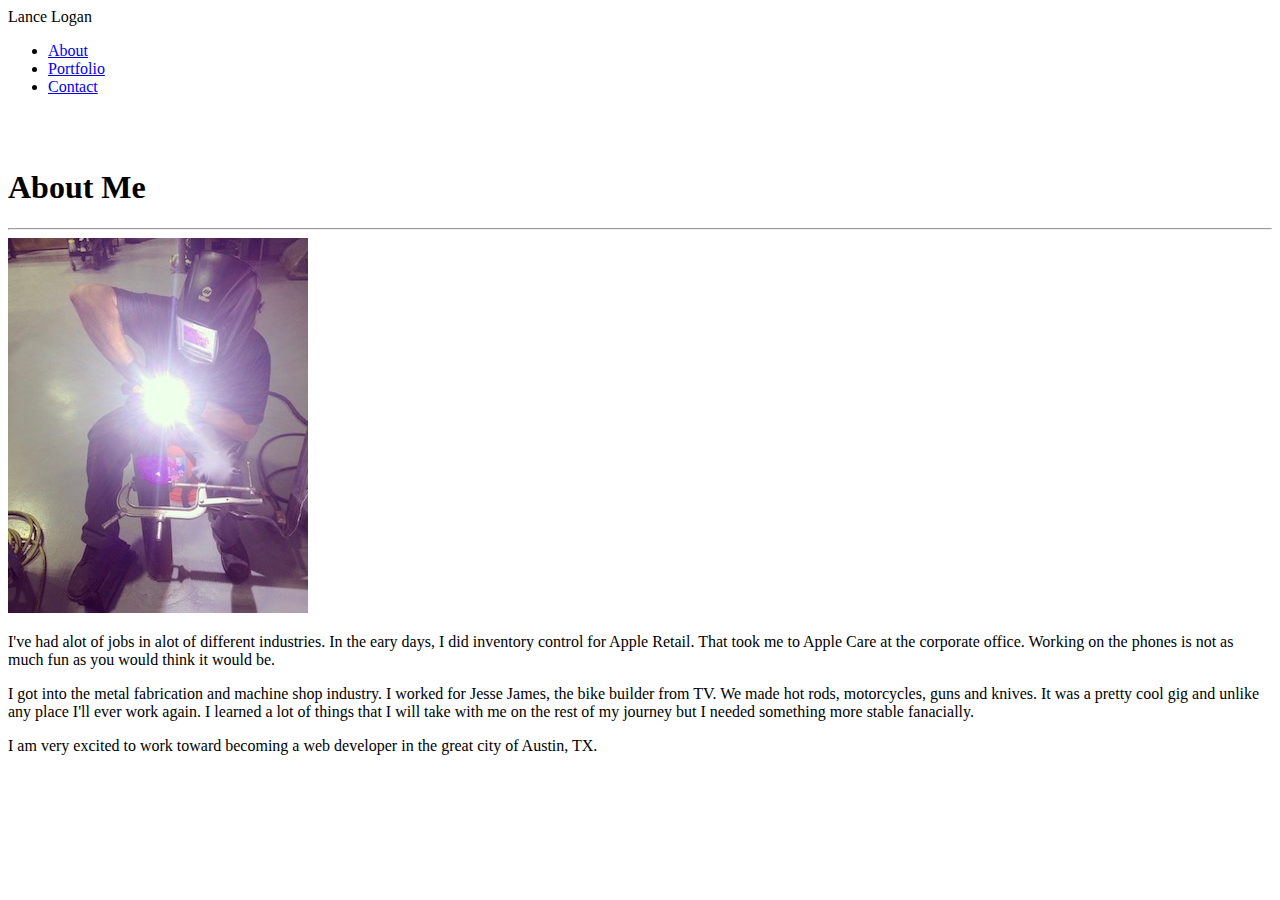
==== index.html @ 69dcea3d "started about" ====
<!DOCTYPE html>
<html>
<head>
    <meta charset="utf-8" />
    <meta http-equiv="X-UA-Compatible" content="IE=edge">
    <title>About | Lance Logan</title>
    <meta name="viewport" content="width=device-width, initial-scale=1">
    <link rel="stylesheet" href="https://stackpath.bootstrapcdn.com/bootstrap/4.1.3/css/bootstrap.min.css" integrity="sha384-MCw98/SFnGE8fJT3GXwEOngsV7Zt27NXFoaoApmYm81iuXoPkFOJwJ8ERdknLPMO" crossorigin="anonymous">
    <link rel="stylesheet" type="text/css" media="screen" href="main.css" />
    <script src="main.js"></script>
</head>
<body>
    <!--NAVBAR-->
    <nav class="navbar navbar-light bg-dark">
        <span class="navbar-brand mb-0 h1">Lance Logan</span>
        <ul class="nav justify-content-end">
            <li class="nav-item">
              <a class="nav-link active" href="index.html">About</a>
            </li>
            <li class="nav-item">
              <a class="nav-link" href="portfolio.html">Portfolio</a>
            </li>
            <li class="nav-item">
              <a class="nav-link" href="contact.html">Contact</a>
            </li>
          </ul>
    </nav>
    <br>
    <br>

    <!--CONTENT-->
    <div class="container">
        <div class="row">
            <div class="col-12">
                <h1 class="logo">About Me</h1><hr>
            </div>                
        </div>
        <div class="row">
            <div class="col-sm-6 col-lg-4 col-xl-3">
                <img src="assets/images/weld.jpg"> 
            </div>
            <div class="col-8">
                <p>I've had alot of jobs in alot of different industries. In the eary days, I did inventory control for Apple Retail. That took me to Apple Care at the corporate office. Working on the phones is not as much fun as you would think it would be.</p>
                <p>I got into the metal fabrication and machine shop industry. I worked for Jesse James, the bike builder from TV. We made hot rods, motorcycles, guns and knives. It was a pretty cool gig and unlike any place I'll ever work again. I learned a lot of things that I will take with me on the rest of my journey but I needed something more stable fanacially.</p>
                <p>I am very excited to work toward becoming a web developer in the great city of Austin, TX.</p>
            </div>
        </div>
        


    </div>


    
</body>
</html>
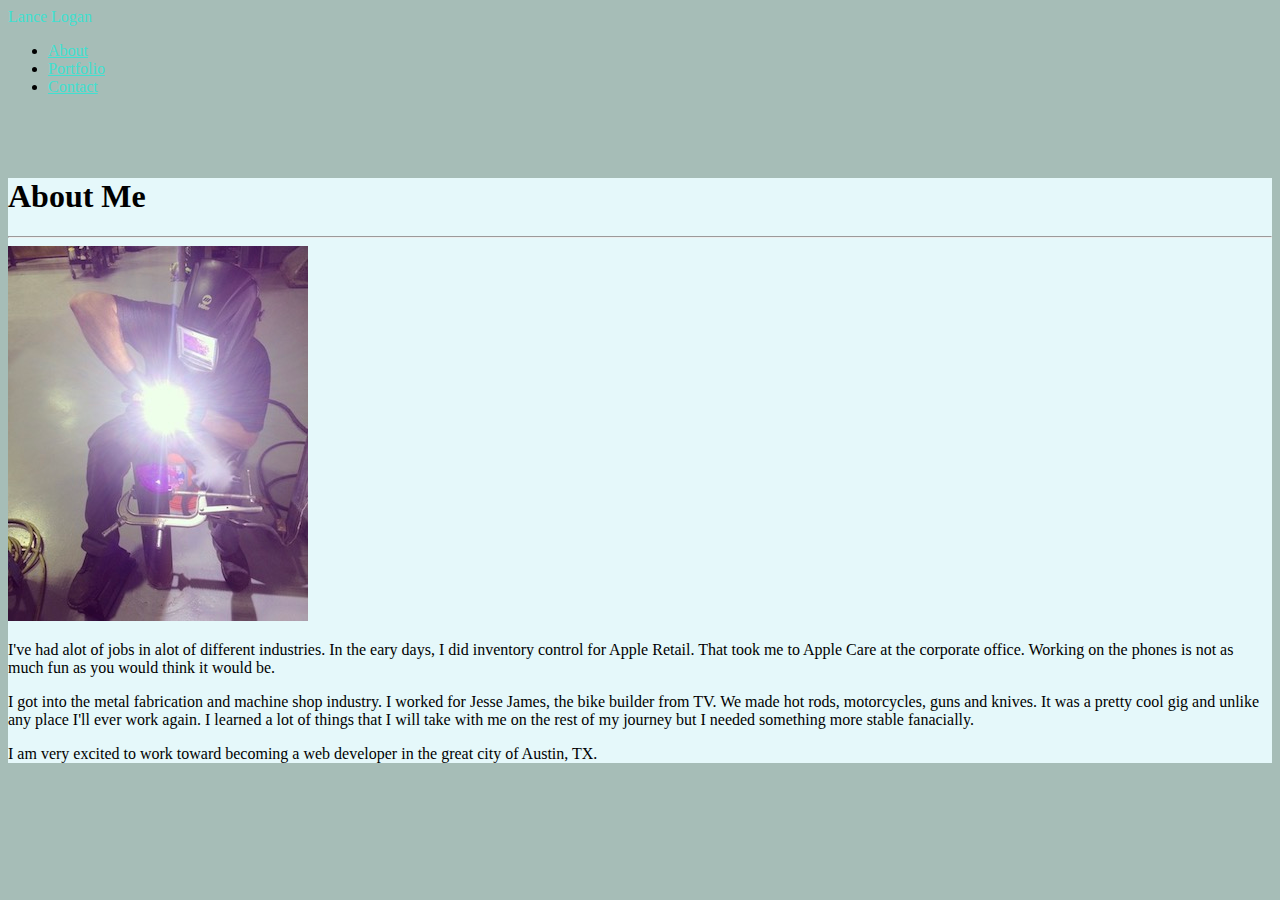
==== commit 54d09495: "initial portfolio with cats" ====
--- a/index.html
+++ b/index.html
@@ -1,56 +1,75 @@
 <!DOCTYPE html>
 <html>
+
 <head>
     <meta charset="utf-8" />
     <meta http-equiv="X-UA-Compatible" content="IE=edge">
     <title>About | Lance Logan</title>
     <meta name="viewport" content="width=device-width, initial-scale=1">
-    <link rel="stylesheet" href="https://stackpath.bootstrapcdn.com/bootstrap/4.1.3/css/bootstrap.min.css" integrity="sha384-MCw98/SFnGE8fJT3GXwEOngsV7Zt27NXFoaoApmYm81iuXoPkFOJwJ8ERdknLPMO" crossorigin="anonymous">
-    <link rel="stylesheet" type="text/css" media="screen" href="main.css" />
+    <link rel="stylesheet" href="https://stackpath.bootstrapcdn.com/bootstrap/4.1.3/css/bootstrap.min.css" integrity="sha384-MCw98/SFnGE8fJT3GXwEOngsV7Zt27NXFoaoApmYm81iuXoPkFOJwJ8ERdknLPMO"
+        crossorigin="anonymous">
+    <link rel="stylesheet" type="text/css" media="screen" href="assets/style.css" />
     <script src="main.js"></script>
 </head>
+
 <body>
+
     <!--NAVBAR-->
-    <nav class="navbar navbar-light bg-dark">
-        <span class="navbar-brand mb-0 h1">Lance Logan</span>
-        <ul class="nav justify-content-end">
-            <li class="nav-item">
-              <a class="nav-link active" href="index.html">About</a>
-            </li>
-            <li class="nav-item">
-              <a class="nav-link" href="portfolio.html">Portfolio</a>
-            </li>
-            <li class="nav-item">
-              <a class="nav-link" href="contact.html">Contact</a>
-            </li>
-          </ul>
+    <nav class="navbar navbar-light bg-dark fixed-top">
+        <span id="name" class="navbar-brand  mb-0 h1">Lance Logan</span>
+        <div class"collapse navbar-collapse">
+            <ul class="nav justify-content-end">
+                <li class="nav-item">
+                    <a class="nav-link active" href="index.html">About</a>
+                </li>
+                <li class="nav-item">
+                    <a class="nav-link" href="portfolio.html">Portfolio</a>
+                </li>
+                <li class="nav-item">
+                    <a class="nav-link" href="contact.html">Contact</a>
+                </li>
+            </ul>
+        </div>
     </nav>
     <br>
     <br>
 
-    <!--CONTENT-->
-    <div class="container">
-        <div class="row">
-            <div class="col-12">
-                <h1 class="logo">About Me</h1><hr>
-            </div>                
-        </div>
-        <div class="row">
-            <div class="col-sm-6 col-lg-4 col-xl-3">
-                <img src="assets/images/weld.jpg"> 
+    
+        <!--CONTENT-->
+        <div class="container">
+            <div class="row">
+                <div class="col-12">
+                    <h1 class="about-me">About Me</h1>
+                    <hr>
+                </div>
             </div>
-            <div class="col-8">
-                <p>I've had alot of jobs in alot of different industries. In the eary days, I did inventory control for Apple Retail. That took me to Apple Care at the corporate office. Working on the phones is not as much fun as you would think it would be.</p>
-                <p>I got into the metal fabrication and machine shop industry. I worked for Jesse James, the bike builder from TV. We made hot rods, motorcycles, guns and knives. It was a pretty cool gig and unlike any place I'll ever work again. I learned a lot of things that I will take with me on the rest of my journey but I needed something more stable fanacially.</p>
-                <p>I am very excited to work toward becoming a web developer in the great city of Austin, TX.</p>
+            <div class="row">
+                <div class="col-xs-12 col-sm-12 col-lg-4 col-xl-4"  >
+                    <img src="assets/images/weld.jpg" class="imgwrapper" class="img-responsive">
+                </div>
+                <div class="col-8">
+                    <p>I've had alot of jobs in alot of different industries. In the eary days, I did inventory control for
+                        Apple Retail. That took me to Apple Care at the corporate office. Working on the phones is not as
+                        much fun as you would think it would be.</p>
+                    <p>I got into the metal fabrication and machine shop industry. I worked for Jesse James, the bike builder
+                        from TV. We made hot rods, motorcycles, guns and knives. It was a pretty cool gig and unlike any
+                        place I'll ever work again. I learned a lot of things that I will take with me on the rest of my
+                        journey but I needed something more stable fanacially.</p>
+                    <p>I am very excited to work toward becoming a web developer in the great city of Austin, TX.</p>
+                </div>
             </div>
-        </div>
-        
 
 
-    </div>
 
+        </div>
+    
 
-    
+    <script src="https://code.jquery.com/jquery-3.3.1.slim.min.js" integrity="sha384-q8i/X+965DzO0rT7abK41JStQIAqVgRVzpbzo5smXKp4YfRvH+8abtTE1Pi6jizo"
+        crossorigin="anonymous"></script>
+    <script src="https://cdnjs.cloudflare.com/ajax/libs/popper.js/1.14.3/umd/popper.min.js" integrity="sha384-ZMP7rVo3mIykV+2+9J3UJ46jBk0WLaUAdn689aCwoqbBJiSnjAK/l8WvCWPIPm49"
+        crossorigin="anonymous"></script>
+    <script src="https://stackpath.bootstrapcdn.com/bootstrap/4.1.3/js/bootstrap.min.js" integrity="sha384-ChfqqxuZUCnJSK3+MXmPNIyE6ZbWh2IMqE241rYiqJxyMiZ6OW/JmZQ5stwEULTy"
+        crossorigin="anonymous"></script>
 </body>
+
 </html>--- a/assets/style.css
+++ b/assets/style.css
@@ -0,0 +1,57 @@
+/* GLOBAL */
+body{
+    background-color: #a6bdb7;
+    
+}
+
+/* NAVBAR */
+nav{
+    width:100%;
+}
+#name, .nav-link{
+    color: turquoise;
+}
+
+/*CONTENT*/
+.container{
+    background-color: #e5f8fa;
+}
+
+.about-me{
+    margin-top: 30px;
+}
+
+
+imgwrapper{
+    width: 100%;
+}
+
+.one{
+    background: url(images/cat.jpg);
+    height: 250px;
+    width: 250px;
+}
+
+.two{
+    background: url(images/cat.jpg);
+    height: 250px;
+    width: 250px;
+}
+
+.three{
+    background: url(images/cat.jpg);
+    height: 250px;
+    width: 250px;
+}
+
+.four{
+    background: url(images/cat.jpg);
+    height: 250px;
+    width: 250px;
+}
+
+.five{
+    background: url(images/cat.jpg);
+    height: 250px;
+    width: 250px;
+}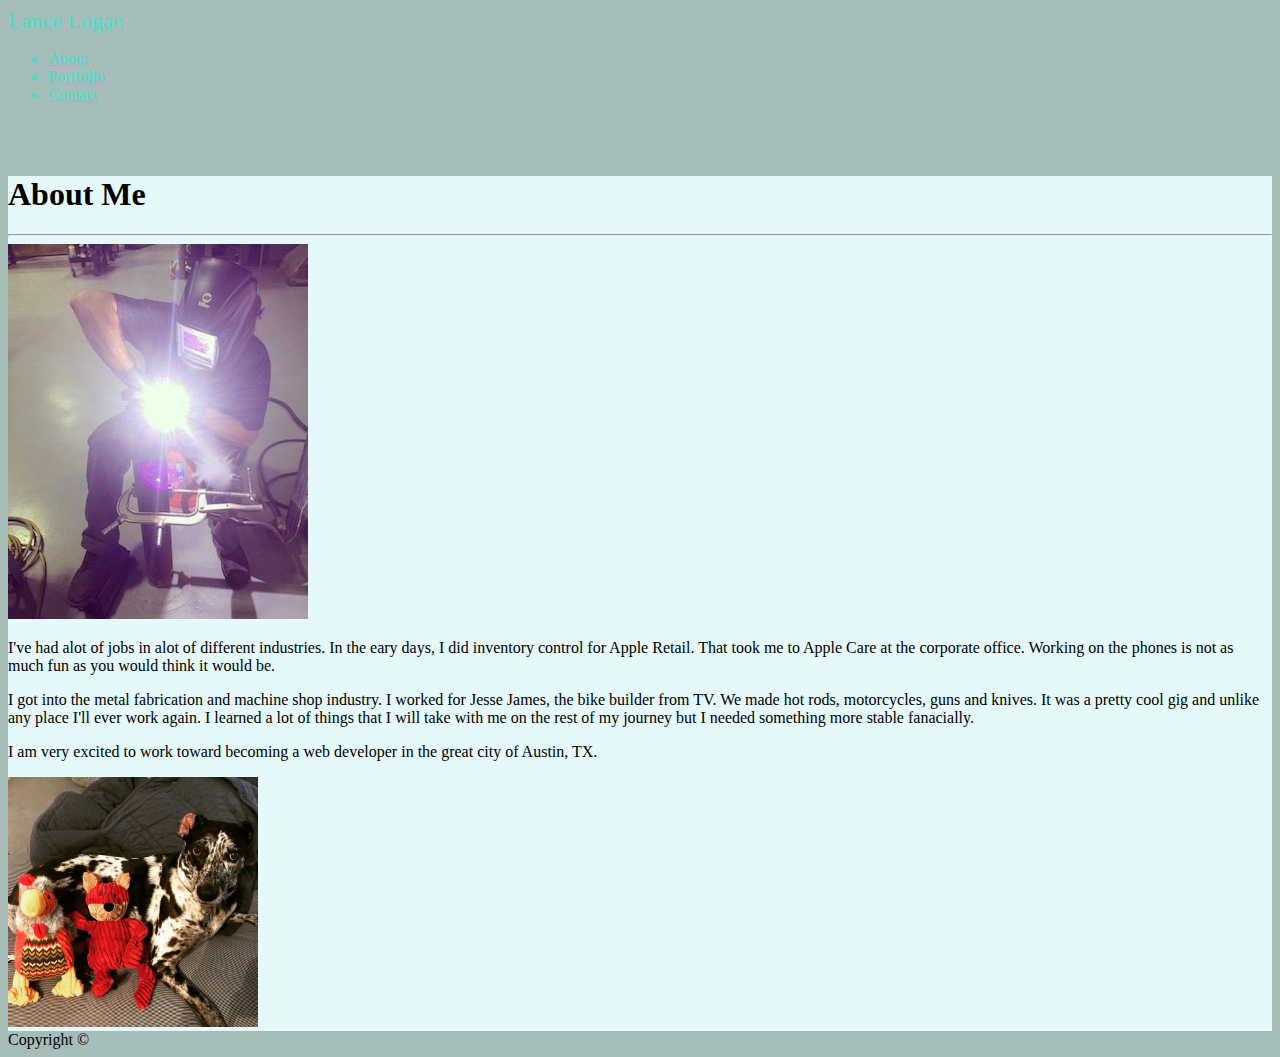
==== commit 0f36f0b8: "fixed navbar" ====
--- a/index.html
+++ b/index.html
@@ -17,7 +17,7 @@
     <!--NAVBAR-->
     <nav class="navbar navbar-light bg-dark fixed-top">
         <span id="name" class="navbar-brand  mb-0 h1">Lance Logan</span>
-        <div class"collapse navbar-collapse">
+        <div class "collapse navbar-collapse">
             <ul class="nav justify-content-end">
                 <li class="nav-item">
                     <a class="nav-link active" href="index.html">About</a>
@@ -34,35 +34,48 @@
     <br>
     <br>
 
-    
-        <!--CONTENT-->
-        <div class="container">
-            <div class="row">
-                <div class="col-12">
-                    <h1 class="about-me">About Me</h1>
-                    <hr>
-                </div>
+
+    <!--CONTENT-->
+    <div class="container my-4 rounded border">
+        <div class="row">
+            <div class="col-12">
+                <h1 class="about-me">About Me</h1>
+                <hr>
             </div>
-            <div class="row">
-                <div class="col-xs-12 col-sm-12 col-lg-4 col-xl-4"  >
-                    <img src="assets/images/weld.jpg" class="imgwrapper" class="img-responsive">
-                </div>
-                <div class="col-8">
-                    <p>I've had alot of jobs in alot of different industries. In the eary days, I did inventory control for
-                        Apple Retail. That took me to Apple Care at the corporate office. Working on the phones is not as
-                        much fun as you would think it would be.</p>
-                    <p>I got into the metal fabrication and machine shop industry. I worked for Jesse James, the bike builder
-                        from TV. We made hot rods, motorcycles, guns and knives. It was a pretty cool gig and unlike any
-                        place I'll ever work again. I learned a lot of things that I will take with me on the rest of my
-                        journey but I needed something more stable fanacially.</p>
-                    <p>I am very excited to work toward becoming a web developer in the great city of Austin, TX.</p>
-                </div>
+        </div>
+        <div class="row">
+            <div class="col-xs-12 col-sm-12 col-lg-6 col-xl-4">
+                <img src="assets/images/weld.jpg" class="imgwrapper mb-4 rounded" class="img-responsive img-fluid">
             </div>
+            <div class="col-xs-12 col-sm-8 col-md-8 col-lg-8 col-xl-8">
+                <p>I've had alot of jobs in alot of different industries. In the eary days, I did inventory control for Apple
+                    Retail. That took me to Apple Care at the corporate office. Working on the phones is not as much fun
+                    as you would think it would be.</p>
+                <p>I got into the metal fabrication and machine shop industry. I worked for Jesse James, the bike builder from
+                    TV. We made hot rods, motorcycles, guns and knives. It was a pretty cool gig and unlike any place I'll
+                    ever work again. I learned a lot of things that I will take with me on the rest of my journey but I needed
+                    something more stable fanacially.</p>
+                <p>I am very excited to work toward becoming a web developer in the great city of Austin, TX.</p>
+            </div>
+        </div>
+
+        <div class- "row">
+            <div class=" col-12 text-center ">
+                <img src="assets/images/sugar-toys.JPG" alt="Lance Welding" class="rounded-circle " id="sugar">
+            </div>
+        </div>
 
 
 
+    </div>
+    <!--FOOTER-->
+    <footer class="footer fixed-bottom container-fluid bg-dark py-3 text-center">
+        <div class="container-fluid">
+            <span class="text-muted">Copyright &copy;</span>
         </div>
-    
+    </footer>
+
+
 
     <script src="https://code.jquery.com/jquery-3.3.1.slim.min.js" integrity="sha384-q8i/X+965DzO0rT7abK41JStQIAqVgRVzpbzo5smXKp4YfRvH+8abtTE1Pi6jizo"
         crossorigin="anonymous"></script>
--- a/assets/style.css
+++ b/assets/style.css
@@ -8,8 +8,14 @@
 nav{
     width:100%;
 }
-#name, .nav-link{
+#name, 
+.nav-link, 
+.nav-item{
     color: turquoise;
+}
+
+#name{
+    font-size: 22px;
 }
 
 /*CONTENT*/
@@ -18,7 +24,13 @@
 }
 
 .about-me{
-    margin-top: 30px;
+    margin-top: 20px;
+}
+
+#sugar{
+    height: 250px;
+    width: 250px;
+    ima 
 }
 
 
@@ -30,6 +42,18 @@
     background: url(images/cat.jpg);
     height: 250px;
     width: 250px;
+    
+}
+
+#wordguess,
+#rpg,
+#trivia,
+#rutgers,
+#rock{
+    width: 250px;
+    text-align: center;
+    
+    
 }
 
 .two{
@@ -54,4 +78,8 @@
     background: url(images/cat.jpg);
     height: 250px;
     width: 250px;
+}
+
+.footer{
+    position: static;
 }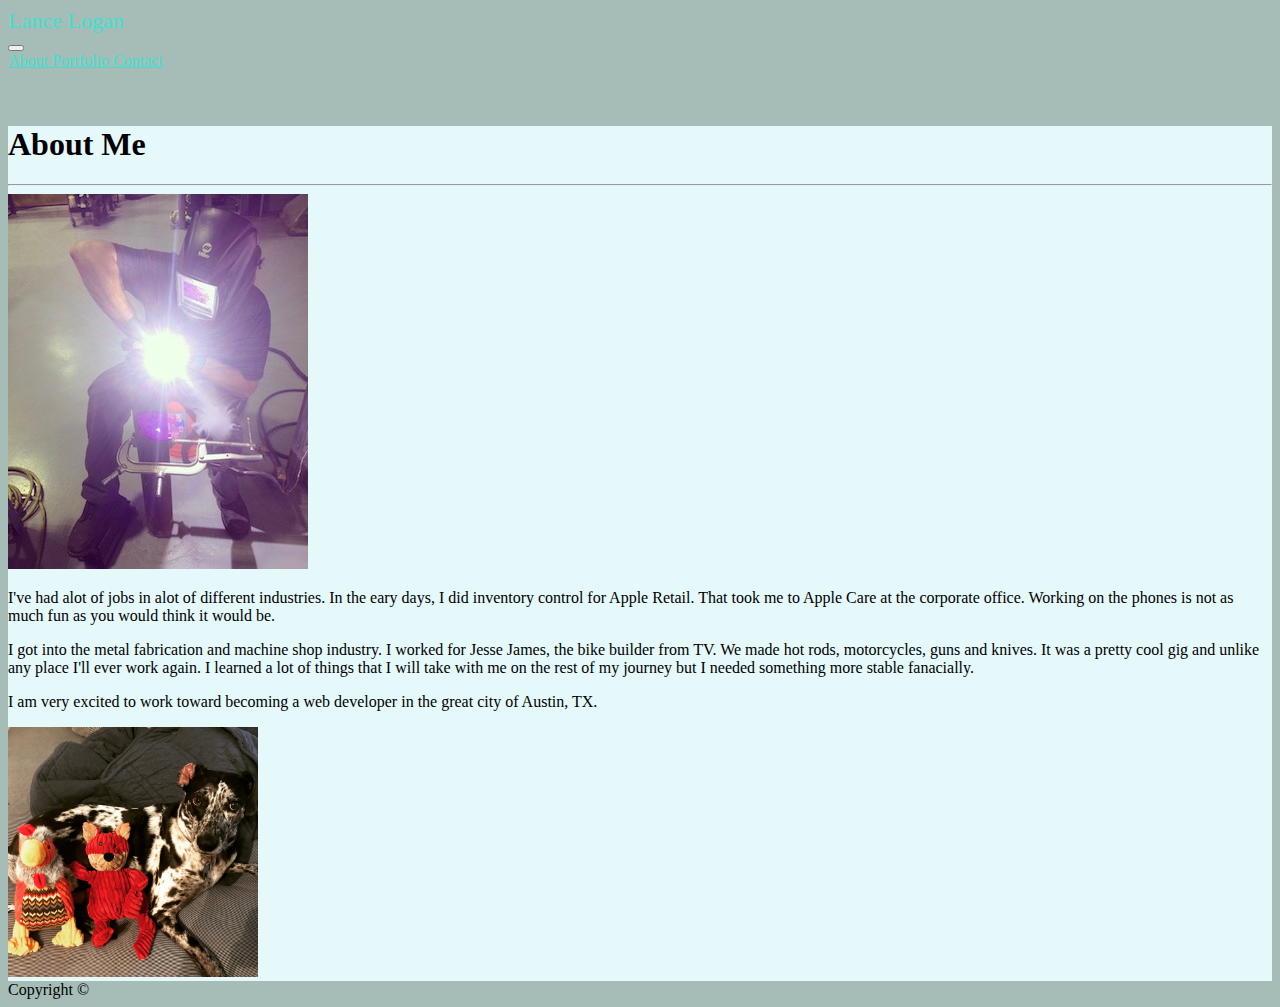
==== commit c0d93be5: "final" ====
--- a/index.html
+++ b/index.html
@@ -15,6 +15,44 @@
 <body>
 
     <!--NAVBAR-->
+    <nav class="navbar navbar-toggleable-sm navbar-expand-lg navbar-light bg-dark fixed-top">
+        <span id="name" class="navbar-brand  mb-0 h1">Lance Logan</span>
+        <div class "collapse navbar-collapse">
+            <button class="navbar-toggler" data-toggle="collapse" data-target="#nav-links">
+                <span class="navbar-toggler-icon"></span>
+            </button>
+            <div class="collapse navbar-collapse" id="nav-links">
+                <div class="navbar-nav">
+                    <a class="nav-item nav-link" href="index.html">
+                        <span class="about">About</span>
+                    </a>
+                    <a class="nav-item nav-link" href="portfolio.html">
+                        <span class="about">Portfolio</span>
+                    </a>
+                    <a class="nav-item nav-link" href="contact.html">
+                        <span class="about">Contact</span>
+                    </a>
+                </div>
+            </div>
+
+            <!--
+            <ul class="nav justify-content-end">
+                <li class="nav-item">
+                    <a class="nav-link active" href="index.html">About</a>
+                </li>
+                <li class="nav-item">
+                    <a class="nav-link" href="portfolio.html">Portfolio</a>
+                </li>
+                <li class="nav-item">
+                    <a class="nav-link" href="contact.html">Contact</a>
+                </li>
+            </ul>-->
+        </div>
+    </nav>
+    <br>
+    <br>
+
+    <!--NAVBAR
     <nav class="navbar navbar-light bg-dark fixed-top">
         <span id="name" class="navbar-brand  mb-0 h1">Lance Logan</span>
         <div class "collapse navbar-collapse">
@@ -33,7 +71,7 @@
     </nav>
     <br>
     <br>
-
+-->
 
     <!--CONTENT-->
     <div class="container my-4 rounded border">
@@ -44,10 +82,10 @@
             </div>
         </div>
         <div class="row">
-            <div class="col-xs-12 col-sm-12 col-lg-6 col-xl-4">
-                <img src="assets/images/weld.jpg" class="imgwrapper mb-4 rounded" class="img-responsive img-fluid">
+            <div class="col-sm-6 col-lg-4">
+                <img src="assets/images/weld.jpg" class="imgwrapper mb-4 rounded" >
             </div>
-            <div class="col-xs-12 col-sm-8 col-md-8 col-lg-8 col-xl-8">
+            <div class="col-xs-12 col-sm-6 col-md-6 col-lg-8">
                 <p>I've had alot of jobs in alot of different industries. In the eary days, I did inventory control for Apple
                     Retail. That took me to Apple Care at the corporate office. Working on the phones is not as much fun
                     as you would think it would be.</p>
--- a/assets/style.css
+++ b/assets/style.css
@@ -7,15 +7,18 @@
 /* NAVBAR */
 nav{
     width:100%;
+    color: turquoise;
 }
 #name, 
-.nav-link, 
-.nav-item{
+#navbarlinks, 
+.nav-item,
+.about{
     color: turquoise;
 }
 
 #name{
     font-size: 22px;
+    text-decoration: none;
 }
 
 /*CONTENT*/
@@ -34,7 +37,8 @@
 }
 
 
-imgwrapper{
+imgwrapper,
+.weld{
     width: 100%;
 }
 
